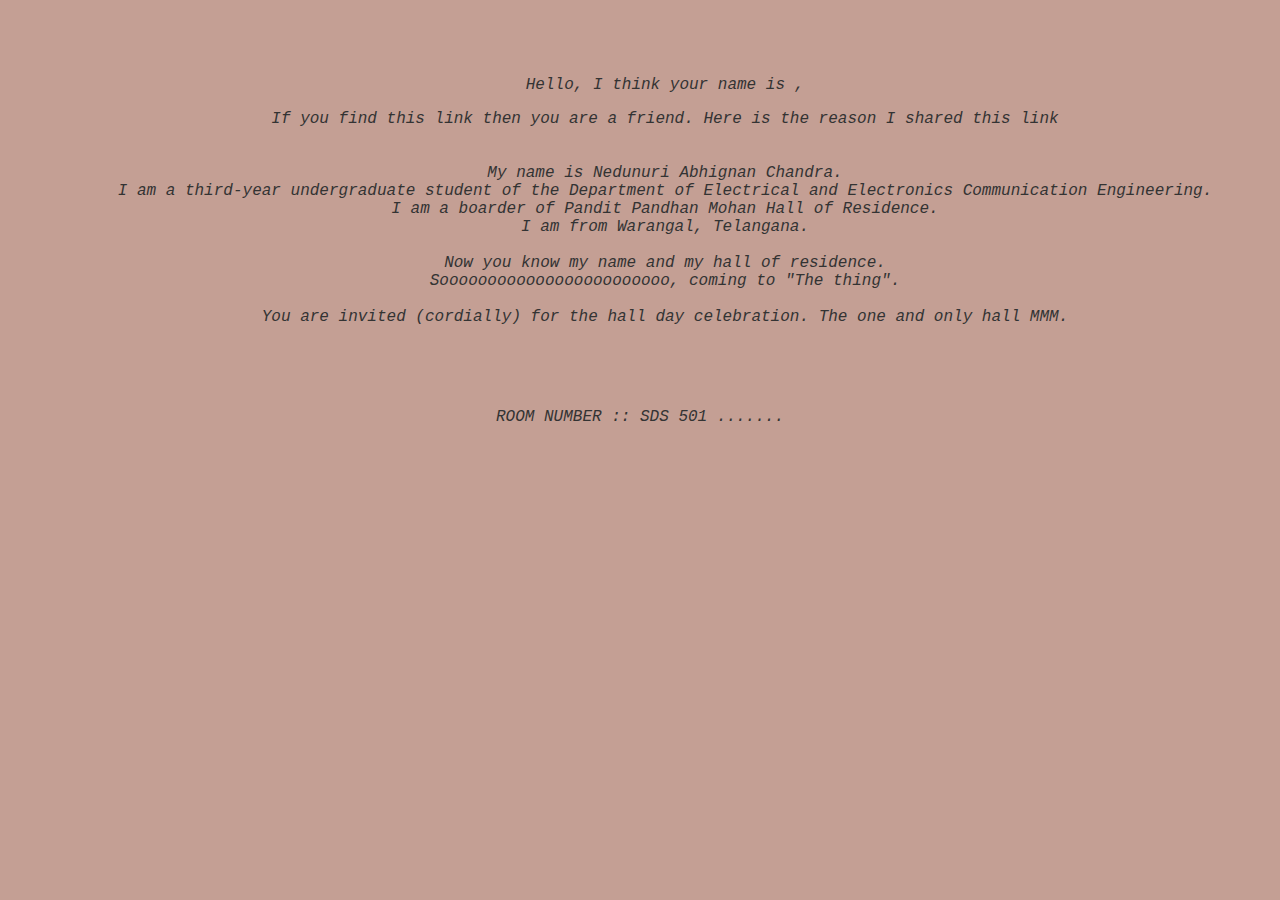
==== invitation.html @ f30f219f "Add files via upload" ====
<!DOCTYPE html>
<html lang="en">

<head>
    <meta charset="UTF-8">
    <meta name="viewport" content="width=device-width, initial-scale=1.0">
    <title>Invitation</title>
    <link rel="stylesheet" href="stylesi1.css">
    <style>
        .b{
            padding-top: 60px;
            padding-right: 30px;
            padding-bottom: 50px;
            padding-left: 80px;
        }
        .a{
            text-align-last: center;
            font-family: "Lucida Console", "Courier New", monospace; 
            font-style: italic;
        }
        
    </style>
</head>

<body>
    <div class="b">
    
    <p class="a">Hello, I think your name is <span id="guestName"></span>,</p>

    <p class="a">
        If you find this link then you are a friend. Here is the reason I shared this link
        <br>
        <br>
        <br>
        My name is Nedunuri Abhignan Chandra.
        <br>
        I am a third-year undergraduate student of the Department of Electrical and Electronics Communication Engineering.
        <br>
        I am a boarder of Pandit Pandhan Mohan Hall of Residence.
        <br>
        I am from Warangal, Telangana.
        <br>
        <br>
        Now you know my name and my hall of residence.
        <br>
        Soooooooooooooooooooooooo, coming to "The thing".
        <br>
        <br>
        You are invited (cordially) for the hall day celebration. The one and only hall MMM.
    </p>
    </div>
    <p class="a">ROOM NUMBER :: SDS 501 .......</p>
    <script>
        // Get the guest name from the URL query parameter
        const urlParams = new URLSearchParams(window.location.search);
        const guestName = urlParams.get('name');
        // Display the guest name on the invitation
        document.getElementById('guestName').textContent = guestName;
    </script>
</body>

</html>
---- stylesi1.css ----
body {
    font-family: Arial, sans-serif;
    margin: 0;
    padding: 0;
    background-color: #f7f7f7; /* Light gray background color */
    color: #333; /* Dark gray text color */
}

.container {
    max-width: 800px;
    margin: 0 auto;
    padding: 20px;
}

.container p {
    margin-bottom: 20px;
    line-height: 1.6; /* Increase line height for better readability */
}

#guestName {
    font-weight: bold;
}

body{ 
    background-color: rgb(196, 159, 148); 
    }
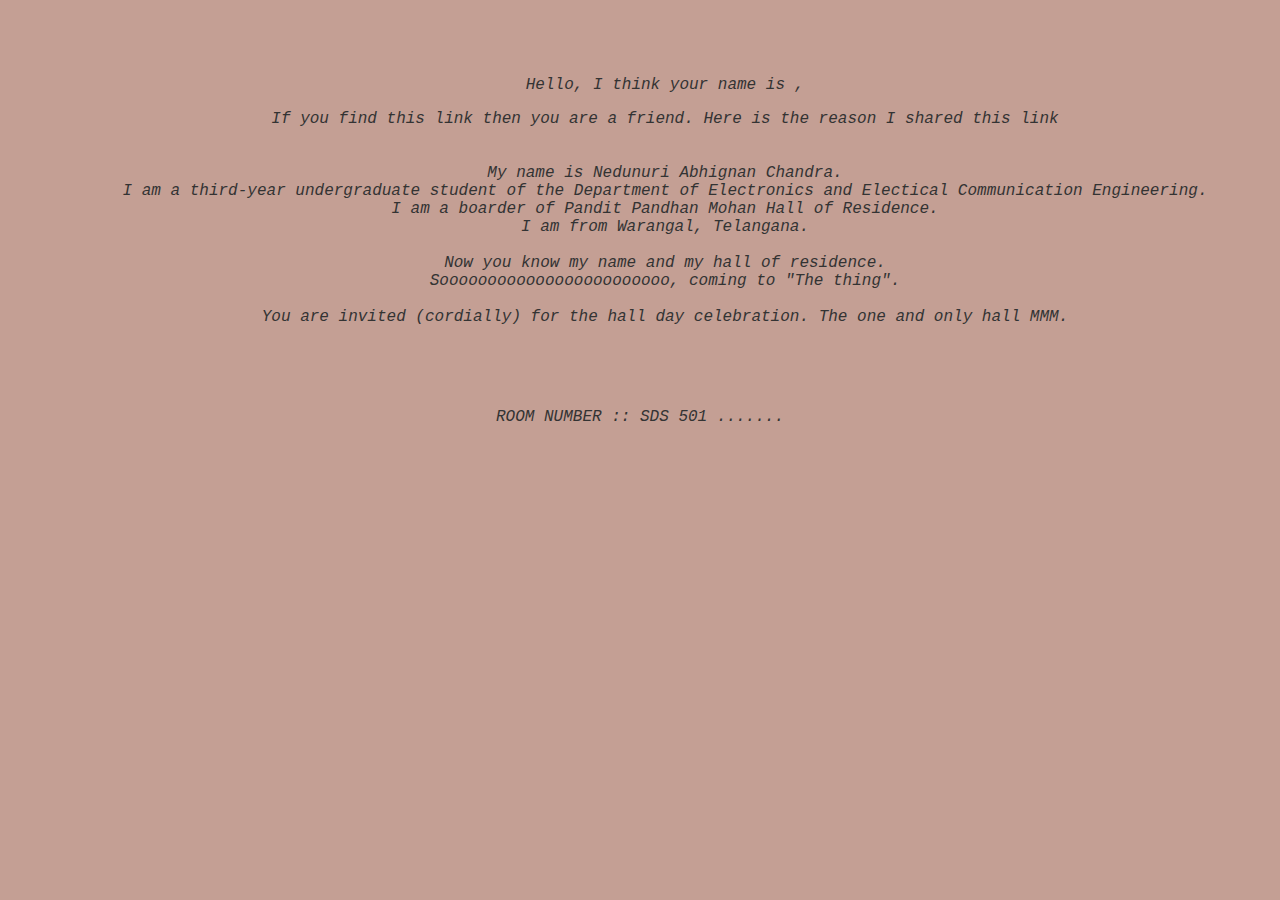
==== commit 3d38a7fc: "Update invitation.html" ====
--- a/invitation.html
+++ b/invitation.html
@@ -34,7 +34,7 @@
         <br>
         My name is Nedunuri Abhignan Chandra.
         <br>
-        I am a third-year undergraduate student of the Department of Electrical and Electronics Communication Engineering.
+        I am a third-year undergraduate student of the Department of Electronics and Electical Communication Engineering.
         <br>
         I am a boarder of Pandit Pandhan Mohan Hall of Residence.
         <br>
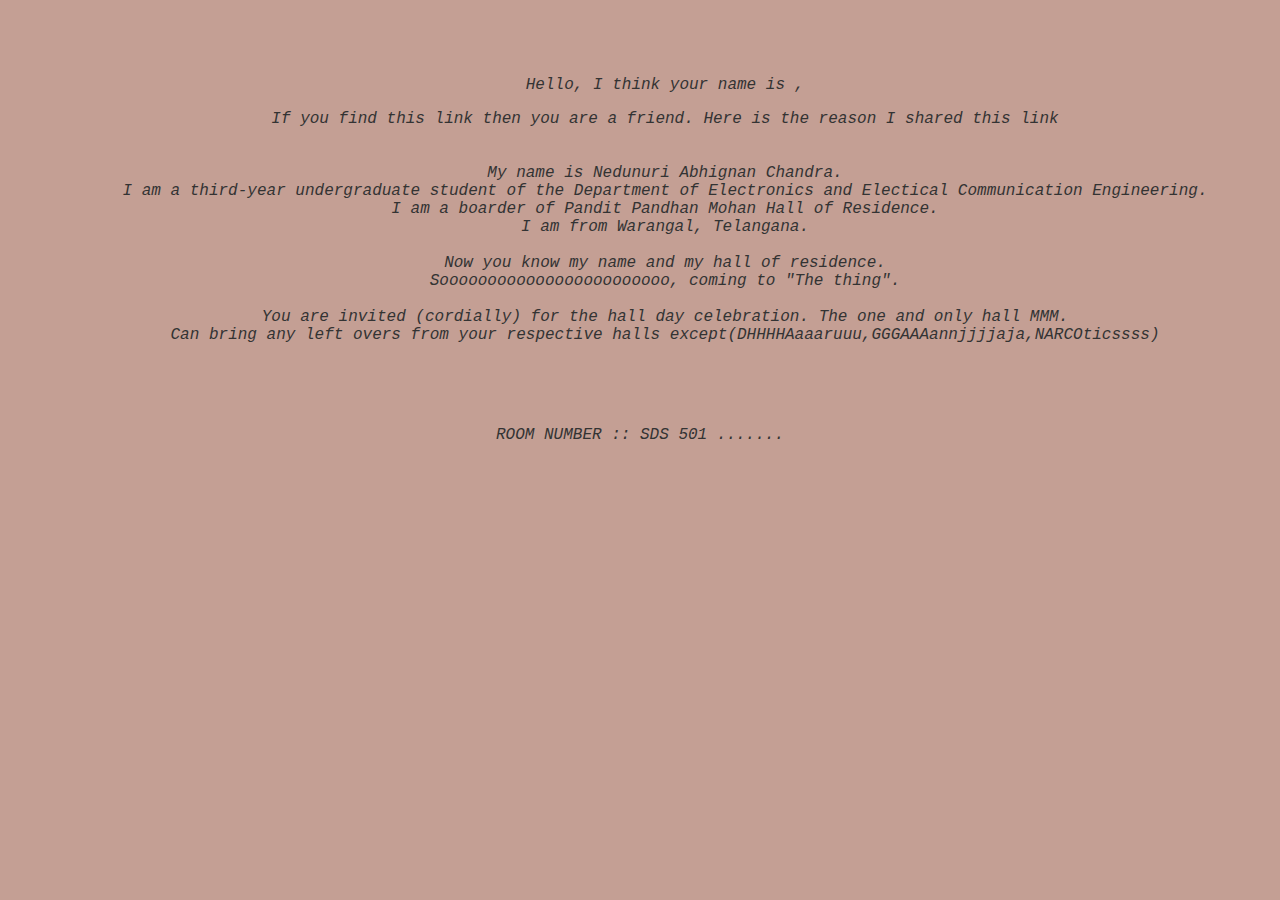
==== commit 8b696309: "Update invitation.html" ====
--- a/invitation.html
+++ b/invitation.html
@@ -47,6 +47,8 @@
         <br>
         <br>
         You are invited (cordially) for the hall day celebration. The one and only hall MMM.
+        <br>
+        Can bring any left overs from your respective halls except(DHHHHAaaaruuu,GGGAAAannjjjjaja,NARCOticssss)
     </p>
     </div>
     <p class="a">ROOM NUMBER :: SDS 501 .......</p>
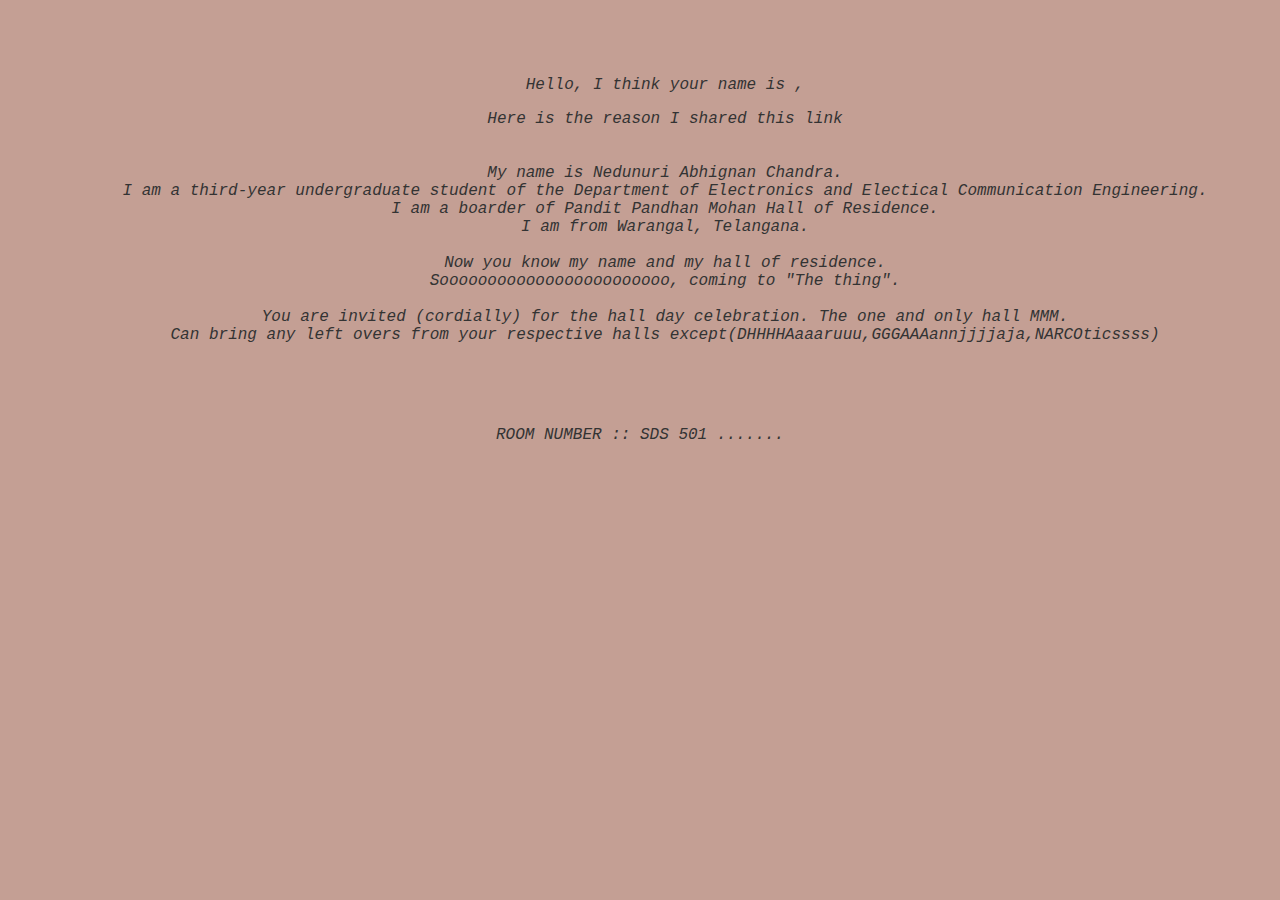
==== commit 00573999: "Update invitation.html" ====
--- a/invitation.html
+++ b/invitation.html
@@ -28,7 +28,7 @@
     <p class="a">Hello, I think your name is <span id="guestName"></span>,</p>
 
     <p class="a">
-        If you find this link then you are a friend. Here is the reason I shared this link
+        Here is the reason I shared this link
         <br>
         <br>
         <br>
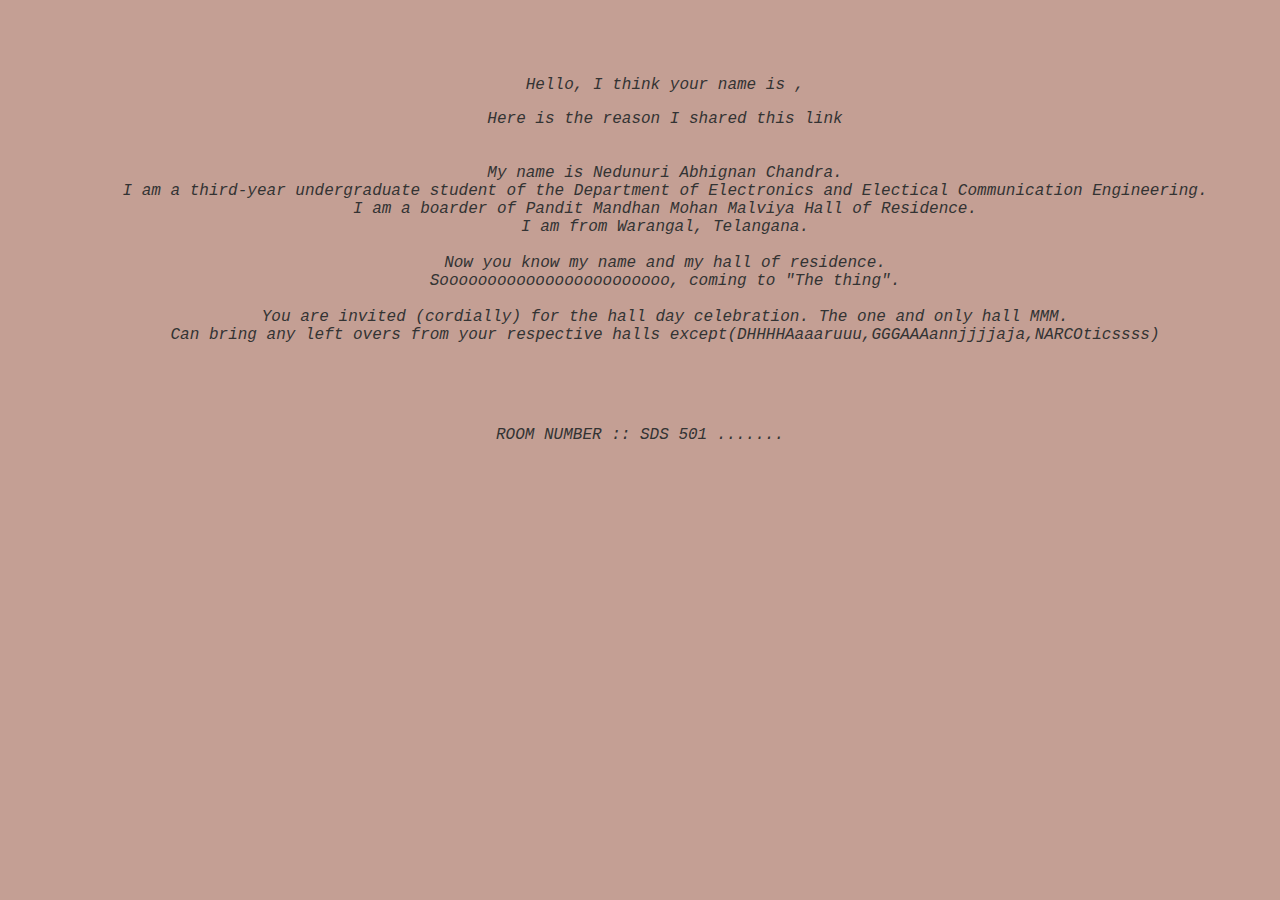
==== commit 1b3b4358: "Update invitation.html" ====
--- a/invitation.html
+++ b/invitation.html
@@ -36,7 +36,7 @@
         <br>
         I am a third-year undergraduate student of the Department of Electronics and Electical Communication Engineering.
         <br>
-        I am a boarder of Pandit Pandhan Mohan Hall of Residence.
+        I am a boarder of Pandit Mandhan Mohan Malviya Hall of Residence.
         <br>
         I am from Warangal, Telangana.
         <br>
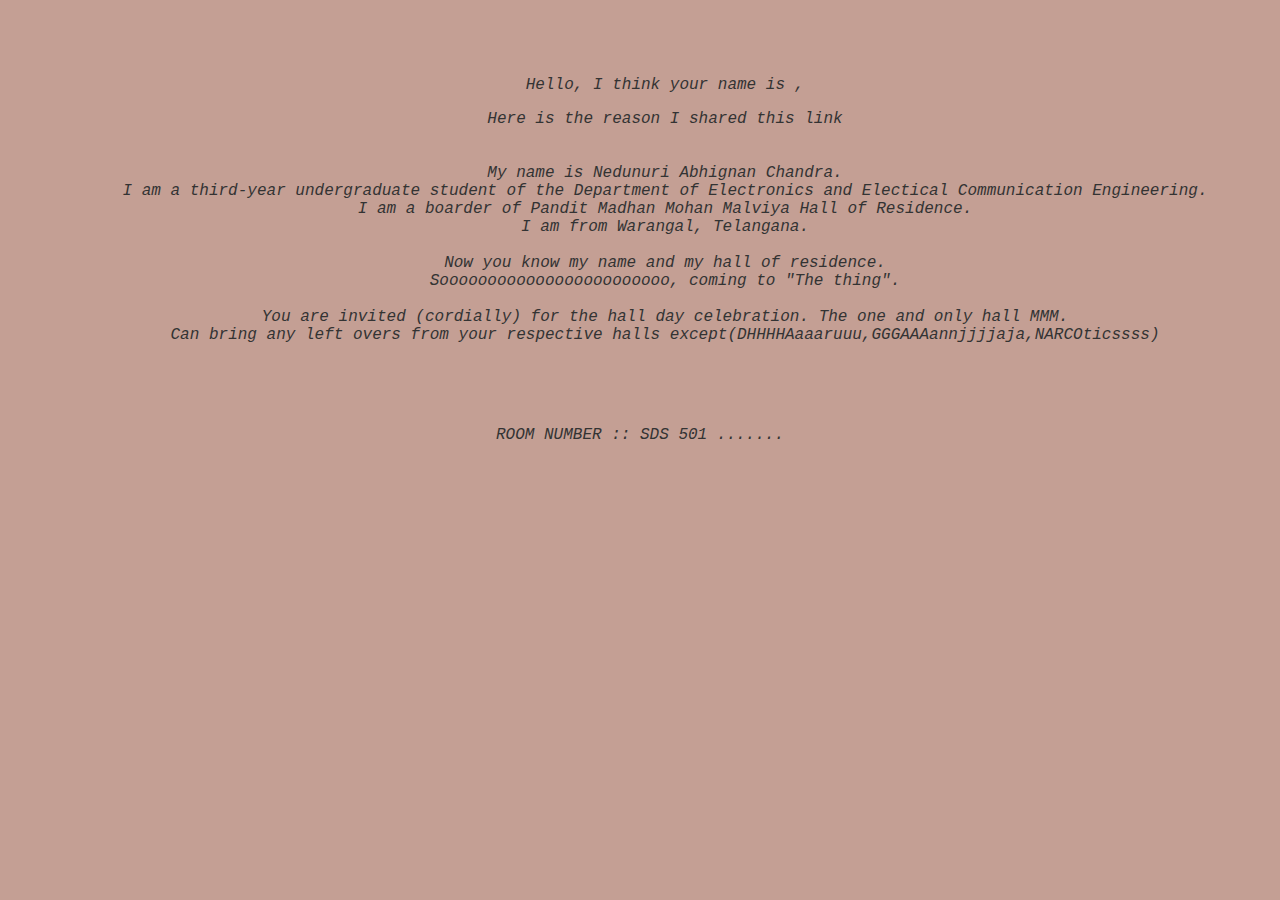
==== commit 7c09ba71: "Update invitation.html" ====
--- a/invitation.html
+++ b/invitation.html
@@ -36,7 +36,7 @@
         <br>
         I am a third-year undergraduate student of the Department of Electronics and Electical Communication Engineering.
         <br>
-        I am a boarder of Pandit Mandhan Mohan Malviya Hall of Residence.
+        I am a boarder of Pandit Madhan Mohan Malviya Hall of Residence.
         <br>
         I am from Warangal, Telangana.
         <br>
